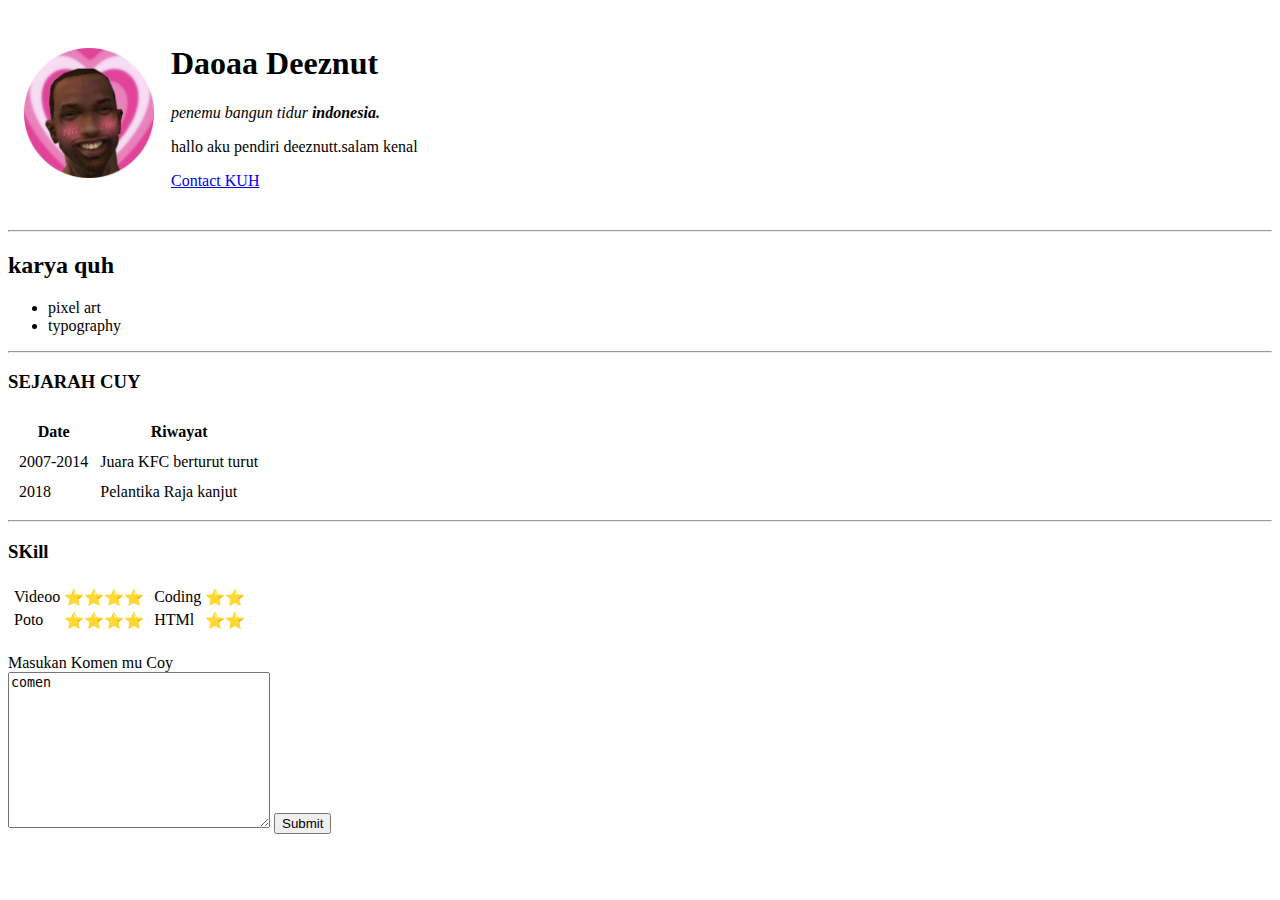
==== index.html @ 05bced49 "Add Initial CV web" ====
<!DOCTYPE html>
<html lang="en">
  <head>
    <meta charset="UTF-8" />
    <meta http-equiv="X-UA-Compatible" content="IE=edge" />
    <meta name="viewport" content="width=device-width, initial-scale=1.0" />
    <title>DEEZnut</title>
  </head>
  <body>
    <table cellspacing="15">
      <tr>
        <td>
          <img
            src="sourcefile/941e44034dc32705948bc7666d2d9f8f.png"
            alt=" gambar ku"
            width="130"
            height="130"
          />
        </td>
        <td>
          <h1>Daoaa Deeznut</h1>
          <p>
            <em>penemu bangun tidur<strong> indonesia.</strong> </em>
          </p>
          <p>hallo aku pendiri deeznutt.salam kenal</p>
          <p><a href="contact.htm">Contact KUH</a></p>
        </td>
      </tr>
    </table>
    <hr />
    <h2>karya quh</h2>
    <ul>
      <li>pixel art</li>
      <li>typography</li>
    </ul>
    <hr />
    <h3>SEJARAH CUY</h3>
    <table cellspacing="10">
      <thead>
        <th>Date</th>
        <th>Riwayat</th>
      </thead>
      <tr>
        <td>2007-2014</td>
        <td>Juara KFC berturut turut</td>
      </tr>
      <tr>
        <td>2018</td>
        <td>Pelantika Raja kanjut</td>
      </tr>
    </table>
    <hr />
    <h3>SKill</h3>
    <table>
      <tr>
        <td>
          <table>
            <tr>
              <td>Videoo</td>
              <td>⭐⭐⭐⭐</td>
            </tr>
            <tr>
              <td>Poto</td>
              <td>⭐⭐⭐⭐</td>
            </tr>
          </table>
        </td>
        <td>
          <table>
            <tr>
              <td>Coding</td>
              <td>⭐⭐</td>
            </tr>
            <tr>
              <td>HTMl</td>
              <td>⭐⭐</td>
            </tr>
          </table>
        </td>
      </tr>
    </table>
    <br />
    <form>
      <label>Masukan Komen mu Coy</label><br />
      <textarea name="comen" id="" cols="30" rows="10">comen</textarea>
      <input type="button" value="Submit" />
    </form>
  </body>
</html>
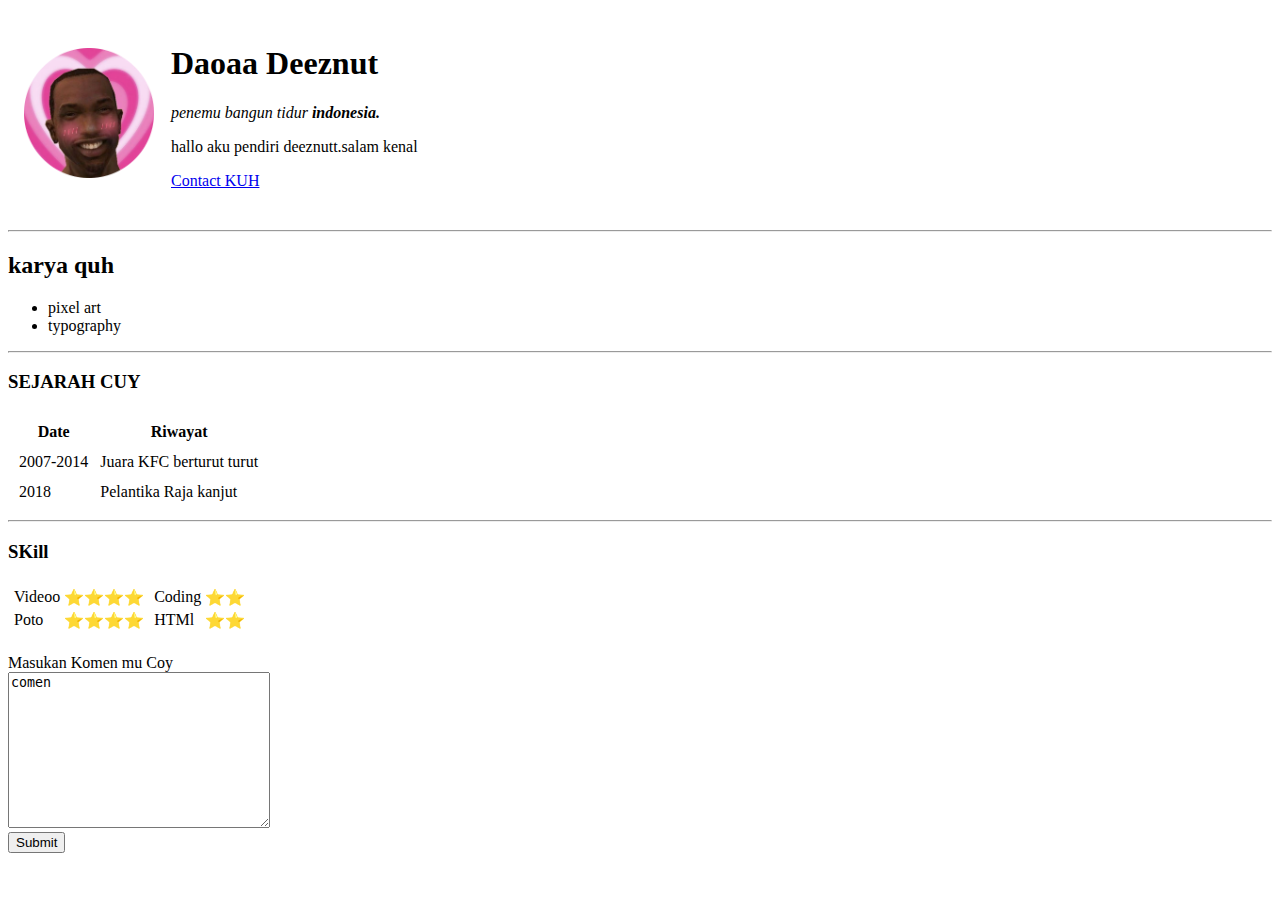
==== commit ee3b81e5: "Update index.html" ====
--- a/index.html
+++ b/index.html
@@ -23,7 +23,7 @@
             <em>penemu bangun tidur<strong> indonesia.</strong> </em>
           </p>
           <p>hallo aku pendiri deeznutt.salam kenal</p>
-          <p><a href="contact.htm">Contact KUH</a></p>
+          <p><a href="contact.html">Contact KUH</a></p>
         </td>
       </tr>
     </table>
@@ -82,7 +82,7 @@
     <br />
     <form>
       <label>Masukan Komen mu Coy</label><br />
-      <textarea name="comen" id="" cols="30" rows="10">comen</textarea>
+      <textarea name="comen" id="" cols="30" rows="10">comen</textarea><br>
       <input type="button" value="Submit" />
     </form>
   </body>
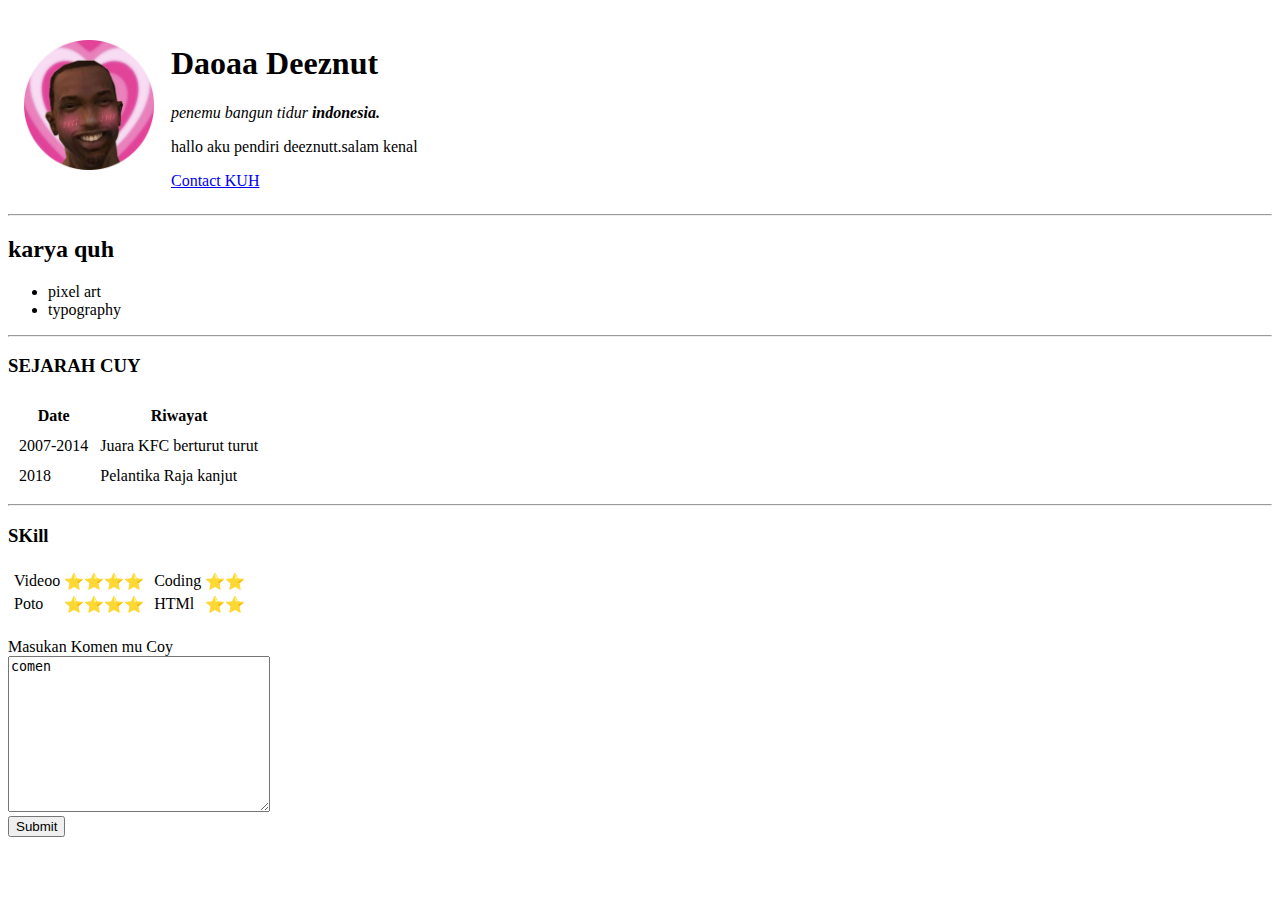
==== commit 4e3a9b8e: "Update index.html" ====
--- a/index.html
+++ b/index.html
@@ -23,7 +23,7 @@
             <em>penemu bangun tidur<strong> indonesia.</strong> </em>
           </p>
           <p>hallo aku pendiri deeznutt.salam kenal</p>
-          <p><a href="contact.html">Contact KUH</a></p>
+          <a href="contact.html">Contact KUH</a>
         </td>
       </tr>
     </table>
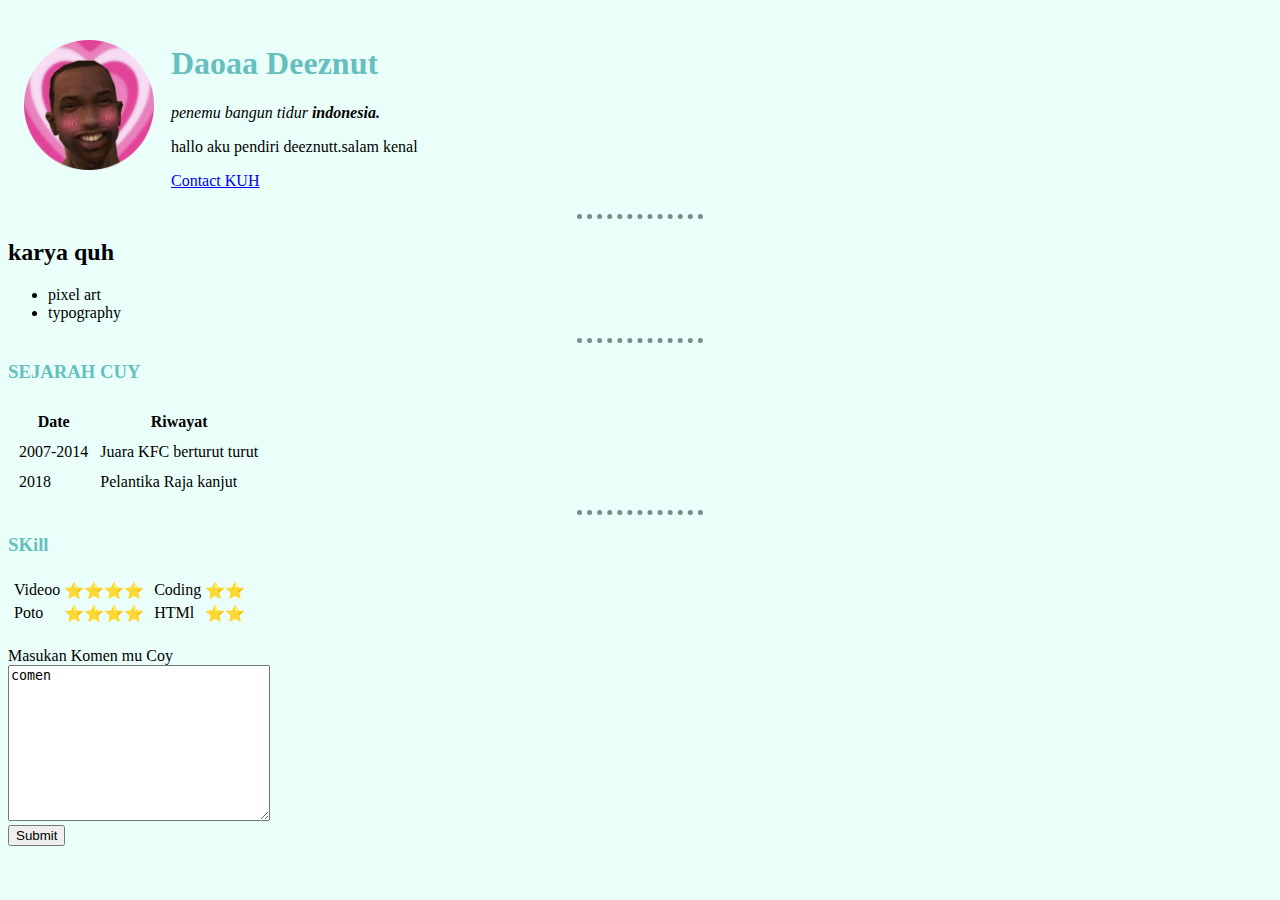
==== commit 7e96cd86: "Update index.html" ====
--- a/index.html
+++ b/index.html
@@ -5,6 +5,7 @@
     <meta http-equiv="X-UA-Compatible" content="IE=edge" />
     <meta name="viewport" content="width=device-width, initial-scale=1.0" />
     <title>DEEZnut</title>
+    <link rel="stylesheet" href="css/style.css" />
   </head>
   <body>
     <table cellspacing="15">
--- a/css/style.css
+++ b/css/style.css
@@ -0,0 +1,18 @@
+body {
+  background-color: #ebfffa;
+}
+hr {
+  background-color: rgba(169, 185, 173, 0);
+  border-style: none;
+  border-top-style: dotted;
+  border-color: #748f89;
+  border-width: 5px;
+  height: 0px;
+  width: 10%;
+}
+h1 {
+  color: #66bfbf;
+}
+h3 {
+  color: #66bfbf;
+}
